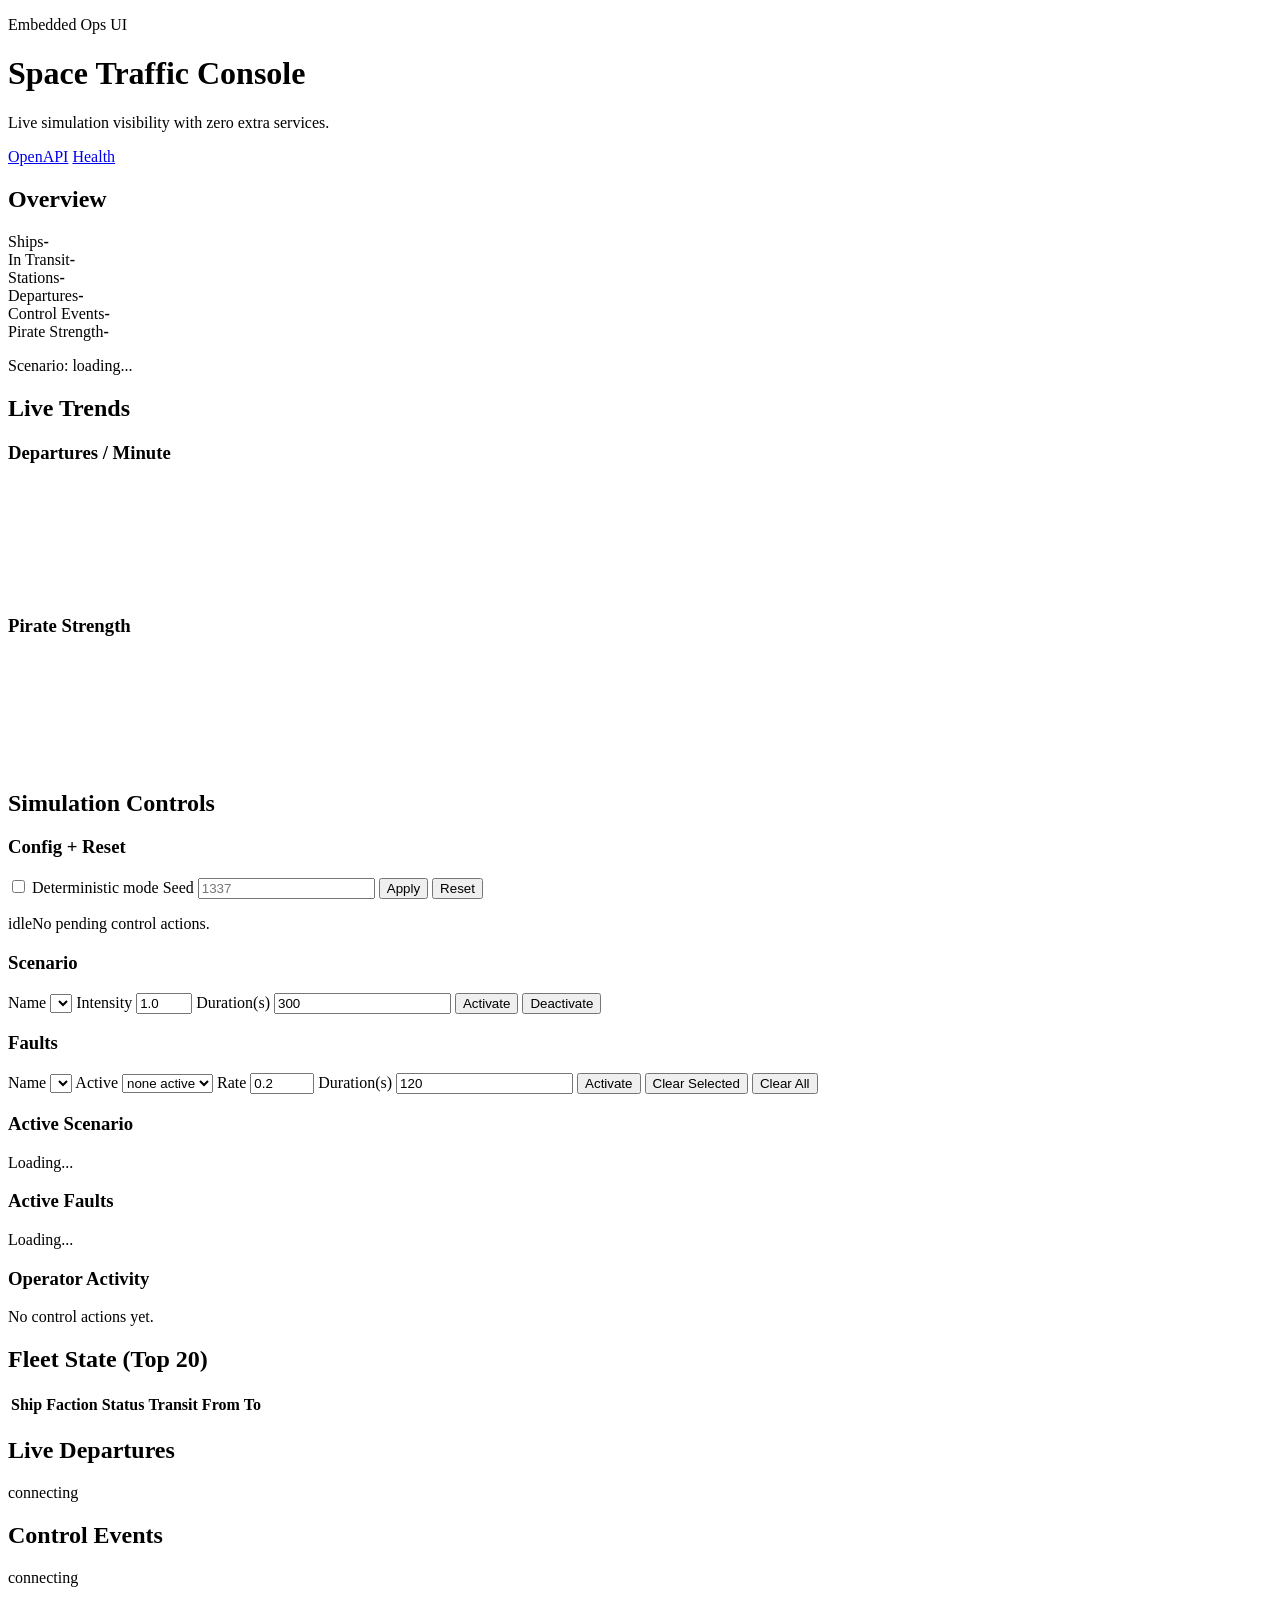
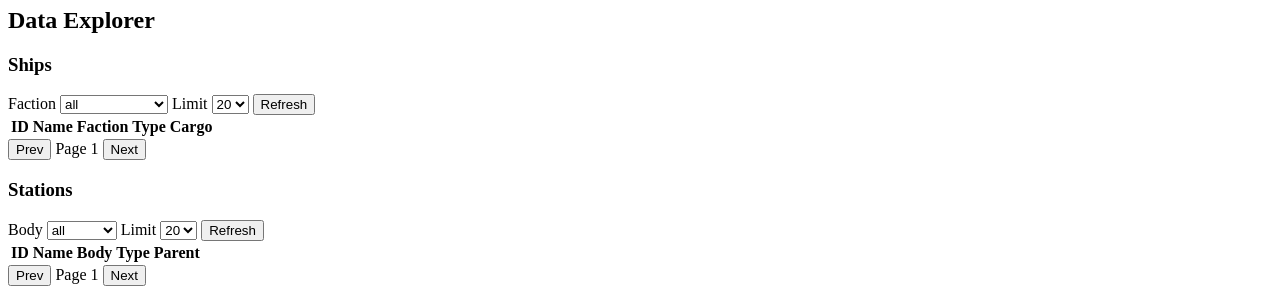
==== src/space_traffic_api/templates/dashboard.html @ 0a0d0fe5 "fault deactivation, connection status, styling on the dashboard." ====
<!doctype html>
<html lang="en">
  <head>
    <meta charset="utf-8">
    <meta name="viewport" content="width=device-width, initial-scale=1">
    <title>Space Traffic Console</title>
    <link rel="preconnect" href="https://fonts.googleapis.com">
    <link rel="preconnect" href="https://fonts.gstatic.com" crossorigin>
    <link href="https://fonts.googleapis.com/css2?family=Chakra+Petch:wght@400;600;700&family=IBM+Plex+Mono:wght@400;600&display=swap" rel="stylesheet">
    <link rel="stylesheet" href="/static/dashboard.css">
  </head>
  <body>
    <div class="bg-orbit bg-orbit-a"></div>
    <div class="bg-orbit bg-orbit-b"></div>
    <div class="toast-tray" id="toast-tray" aria-live="polite" aria-atomic="true"></div>

    <header class="hero">
      <div>
        <p class="eyebrow">Embedded Ops UI</p>
        <h1>Space Traffic Console</h1>
        <p class="subtitle">Live simulation visibility with zero extra services.</p>
      </div>
      <div class="hero-actions">
        <a class="btn" href="/openapi.yaml">OpenAPI</a>
        <a class="btn" href="/healthz">Health</a>
      </div>
    </header>

    <main class="grid">
      <section class="card stats" id="kpis">
        <h2>Overview</h2>
        <div class="kpi-grid">
          <article><span>Ships</span><strong id="kpi-ships">-</strong></article>
          <article><span>In Transit</span><strong id="kpi-in-transit">-</strong></article>
          <article><span>Stations</span><strong id="kpi-stations">-</strong></article>
          <article><span>Departures</span><strong id="kpi-departures">-</strong></article>
          <article><span>Control Events</span><strong id="kpi-control-events">-</strong></article>
          <article><span>Pirate Strength</span><strong id="kpi-pirates">-</strong></article>
        </div>
        <p class="meta" id="scenario-meta">Scenario: loading...</p>
      </section>

      <section class="card chart-strip">
        <h2>Live Trends</h2>
        <div class="chart-grid">
          <article>
            <h3>Departures / Minute</h3>
            <canvas id="departures-chart" width="560" height="110"></canvas>
          </article>
          <article>
            <h3>Pirate Strength</h3>
            <canvas id="pirate-chart" width="560" height="110"></canvas>
          </article>
        </div>
      </section>

      <section class="card controls-card">
        <h2>Simulation Controls</h2>

        <div class="control-grid">
          <div class="control-block">
            <h3>Config + Reset</h3>
            <div class="inline-row">
              <label class="check-label"><input type="checkbox" id="cfg-deterministic"> Deterministic mode</label>
              <label>Seed <input id="cfg-seed" type="number" placeholder="1337"></label>
              <button class="btn" id="cfg-save">Apply</button>
              <button class="btn danger" id="ctl-reset">Reset</button>
            </div>
            <p class="meta control-status-row"><span class="status-indicator idle" id="control-status">idle</span><span id="control-status-detail">No pending control actions.</span></p>
          </div>

          <div class="control-block">
            <h3>Scenario</h3>
            <div class="inline-row">
              <label>Name
                <select id="scenario-name"></select>
              </label>
              <label>Intensity <input id="scenario-intensity" type="number" min="0" max="5" step="0.1" value="1.0"></label>
              <label>Duration(s) <input id="scenario-duration" type="number" min="1" value="300"></label>
              <button class="btn" id="scenario-activate">Activate</button>
              <button class="btn" id="scenario-deactivate">Deactivate</button>
            </div>
          </div>

          <div class="control-block">
            <h3>Faults</h3>
            <div class="inline-row">
              <label>Name
                <select id="fault-name"></select>
              </label>
              <label>Active
                <select id="fault-active-name">
                  <option value="">none active</option>
                </select>
              </label>
              <label>Rate <input id="fault-rate" type="number" min="0" max="1" step="0.01" value="0.2"></label>
              <label>Duration(s) <input id="fault-duration" type="number" min="0" value="120"></label>
              <button class="btn" id="fault-activate">Activate</button>
              <button class="btn" id="fault-deactivate">Clear Selected</button>
              <button class="btn" id="fault-clear">Clear All</button>
            </div>
          </div>
        </div>

        <div class="control-summary-grid">
          <article class="summary-block">
            <h3>Active Scenario</h3>
            <div id="active-scenario-summary" class="summary-content">Loading...</div>
          </article>
          <article class="summary-block">
            <h3>Active Faults</h3>
            <div id="active-faults-summary" class="summary-content">Loading...</div>
          </article>
          <article class="summary-block">
            <h3>Operator Activity</h3>
            <div class="summary-content summary-history">
              <p class="summary-empty" id="operator-last-action">No control actions yet.</p>
              <ul id="operator-action-history" class="action-history"></ul>
            </div>
          </article>
        </div>
      </section>

      <section class="card table-card">
        <h2>Fleet State (Top 20)</h2>
        <table>
          <thead>
            <tr>
              <th>Ship</th>
              <th>Faction</th>
              <th>Status</th>
              <th>Transit</th>
              <th>From</th>
              <th>To</th>
            </tr>
          </thead>
          <tbody id="ship-state-body"></tbody>
        </table>
      </section>

      <section class="card stream-card">
        <div class="stream-header">
          <h2>Live Departures</h2>
          <span class="status-indicator idle" id="departures-stream-status">connecting</span>
        </div>
        <pre id="departures-log" class="log"></pre>
      </section>

      <section class="card stream-card">
        <div class="stream-header">
          <h2>Control Events</h2>
          <span class="status-indicator idle" id="control-stream-status">connecting</span>
        </div>
        <pre id="control-log" class="log"></pre>
      </section>

      <section class="card explorer-card">
        <h2>Data Explorer</h2>
        <div class="explorer-grid">
          <div>
            <div class="table-headline">
              <h3>Ships</h3>
              <div class="inline-row compact">
                <label>Faction
                  <select id="ships-faction">
                    <option value="">all</option>
                    <option value="merchant">merchant</option>
                    <option value="government">government</option>
                    <option value="military">military</option>
                    <option value="bounty_hunter">bounty_hunter</option>
                  </select>
                </label>
                <label>Limit
                  <select id="ships-limit">
                    <option>10</option>
                    <option selected>20</option>
                    <option>50</option>
                  </select>
                </label>
                <button class="btn" id="ships-refresh">Refresh</button>
              </div>
            </div>
            <table class="mini-table">
              <thead>
                <tr>
                  <th>ID</th>
                  <th>Name</th>
                  <th>Faction</th>
                  <th>Type</th>
                  <th>Cargo</th>
                </tr>
              </thead>
              <tbody id="ships-body"></tbody>
            </table>
            <div class="pager" id="ships-pager">
              <button class="btn" id="ships-prev">Prev</button>
              <span id="ships-page-meta">Page 1</span>
              <button class="btn" id="ships-next">Next</button>
            </div>
          </div>

          <div>
            <div class="table-headline">
              <h3>Stations</h3>
              <div class="inline-row compact">
                <label>Body
                  <select id="stations-body-type">
                    <option value="">all</option>
                    <option value="planet">planet</option>
                    <option value="moon">moon</option>
                    <option value="asteroid">asteroid</option>
                  </select>
                </label>
                <label>Limit
                  <select id="stations-limit">
                    <option>10</option>
                    <option selected>20</option>
                    <option>50</option>
                  </select>
                </label>
                <button class="btn" id="stations-refresh">Refresh</button>
              </div>
            </div>
            <table class="mini-table">
              <thead>
                <tr>
                  <th>ID</th>
                  <th>Name</th>
                  <th>Body</th>
                  <th>Type</th>
                  <th>Parent</th>
                </tr>
              </thead>
              <tbody id="stations-body"></tbody>
            </table>
            <div class="pager" id="stations-pager">
              <button class="btn" id="stations-prev">Prev</button>
              <span id="stations-page-meta">Page 1</span>
              <button class="btn" id="stations-next">Next</button>
            </div>
          </div>
        </div>
      </section>
    </main>

    <script src="/static/dashboard.js"></script>
  </body>
</html>
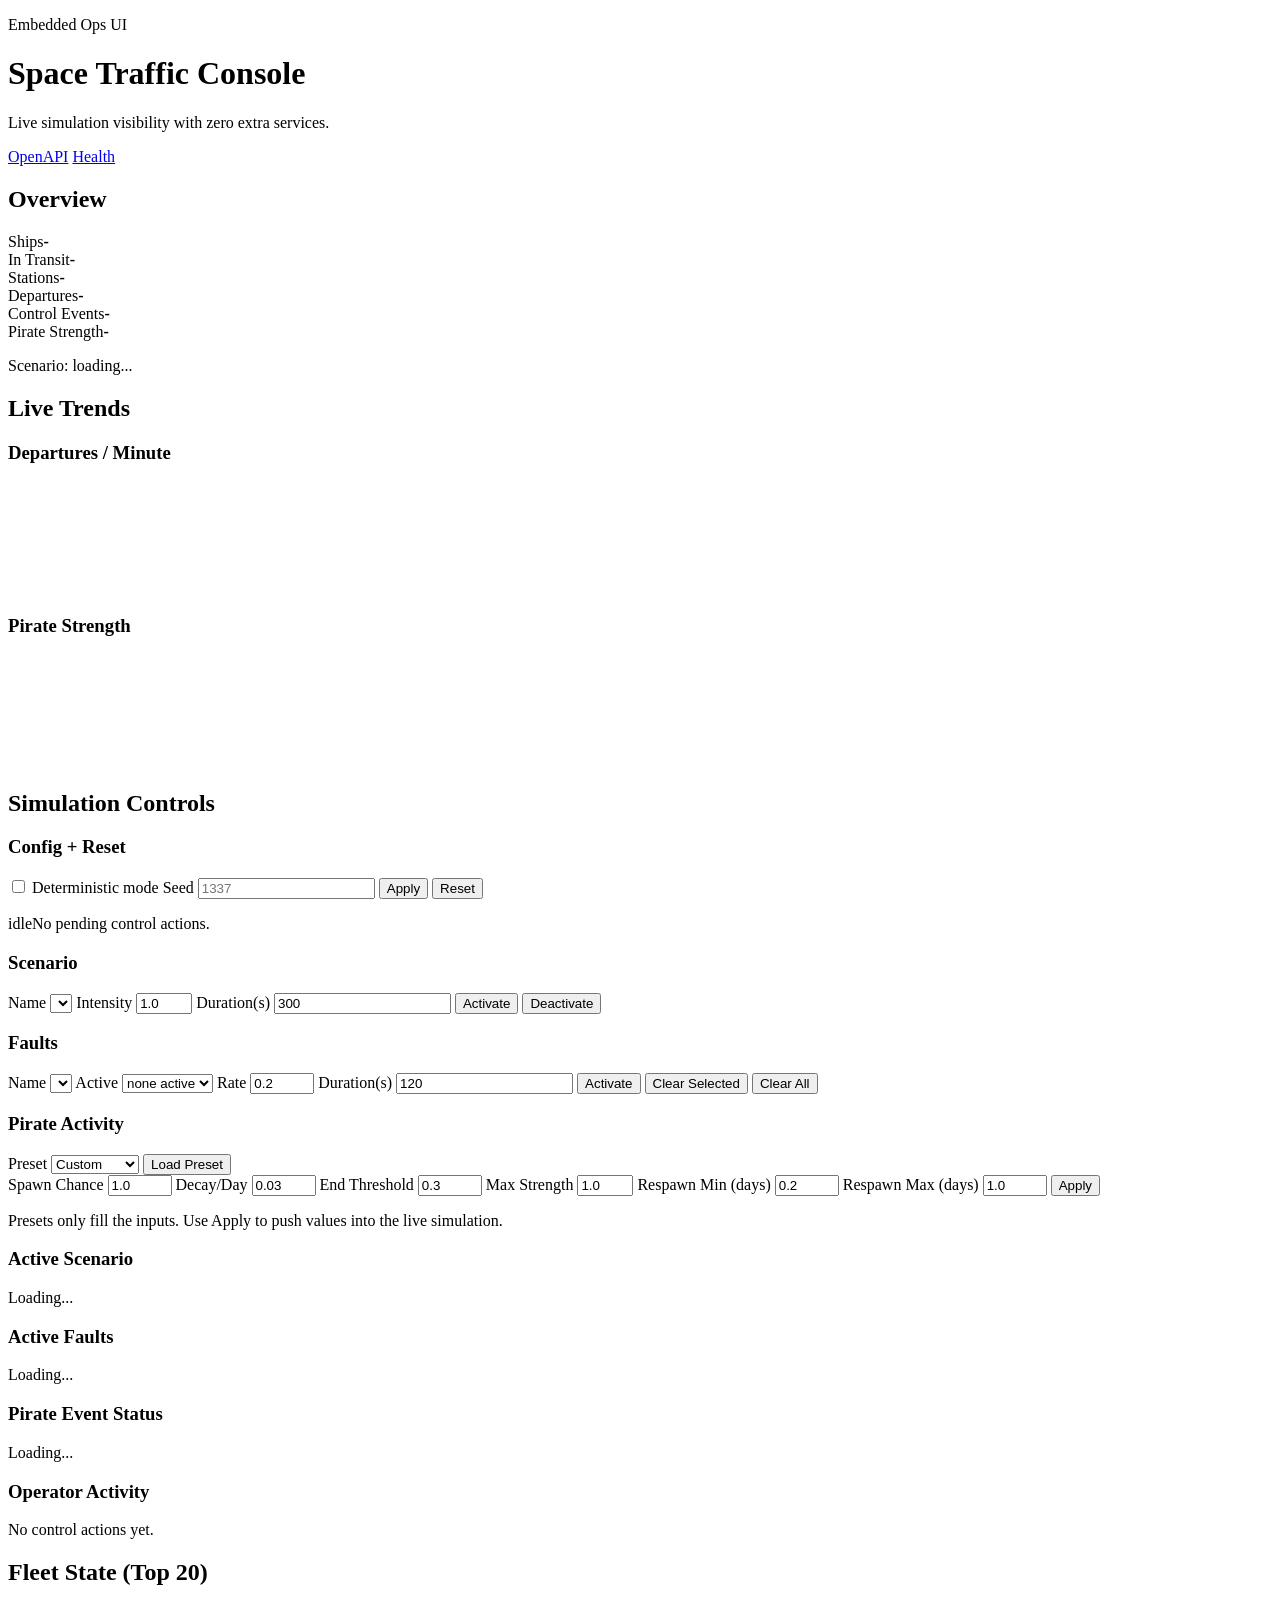
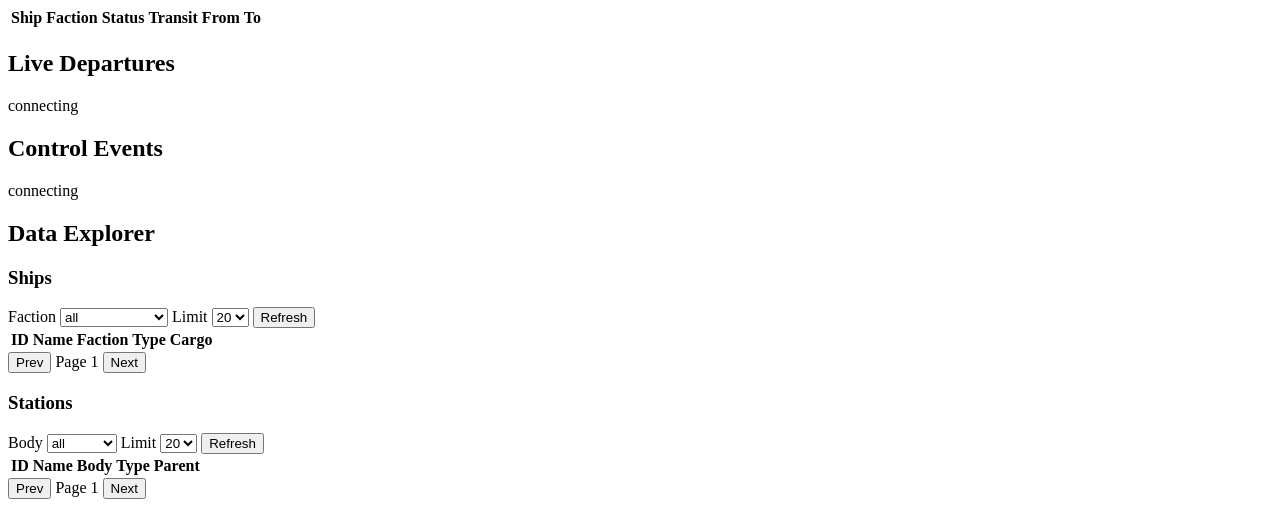
==== commit 86f3e711: "corrected pirate behavioir and updated readme" ====
--- a/src/space_traffic_api/templates/dashboard.html
+++ b/src/space_traffic_api/templates/dashboard.html
@@ -100,6 +100,32 @@
               <button class="btn" id="fault-clear">Clear All</button>
             </div>
           </div>
+
+          <div class="control-block">
+            <h3>Pirate Activity</h3>
+            <div class="inline-row compact">
+              <label>Preset
+                <select id="pirate-preset">
+                  <option value="custom">Custom</option>
+                  <option value="calm">Calm</option>
+                  <option value="balanced">Balanced</option>
+                  <option value="aggressive">Aggressive</option>
+                  <option value="chaos">Chaos</option>
+                </select>
+              </label>
+              <button class="btn" id="pirate-preset-apply">Load Preset</button>
+            </div>
+            <div class="inline-row">
+              <label>Spawn Chance <input id="pirate-spawn-prob" type="number" min="0" max="1" step="0.05" value="1.0"></label>
+              <label>Decay/Day <input id="pirate-decay" type="number" min="0" max="1" step="0.01" value="0.03"></label>
+              <label>End Threshold <input id="pirate-end-threshold" type="number" min="0.01" max="1" step="0.01" value="0.3"></label>
+              <label>Max Strength <input id="pirate-strength-start" type="number" min="0.1" max="5" step="0.1" value="1.0"></label>
+              <label>Respawn Min (days) <input id="pirate-respawn-min" type="number" min="0.1" max="10" step="0.1" value="0.2"></label>
+              <label>Respawn Max (days) <input id="pirate-respawn-max" type="number" min="0.1" max="30" step="0.5" value="1.0"></label>
+              <button class="btn" id="pirate-apply">Apply</button>
+            </div>
+            <p class="meta">Presets only fill the inputs. Use Apply to push values into the live simulation.</p>
+          </div>
         </div>
 
         <div class="control-summary-grid">
@@ -110,6 +136,10 @@
           <article class="summary-block">
             <h3>Active Faults</h3>
             <div id="active-faults-summary" class="summary-content">Loading...</div>
+          </article>
+          <article class="summary-block">
+            <h3>Pirate Event Status</h3>
+            <div id="pirate-event-summary" class="summary-content">Loading...</div>
           </article>
           <article class="summary-block">
             <h3>Operator Activity</h3>
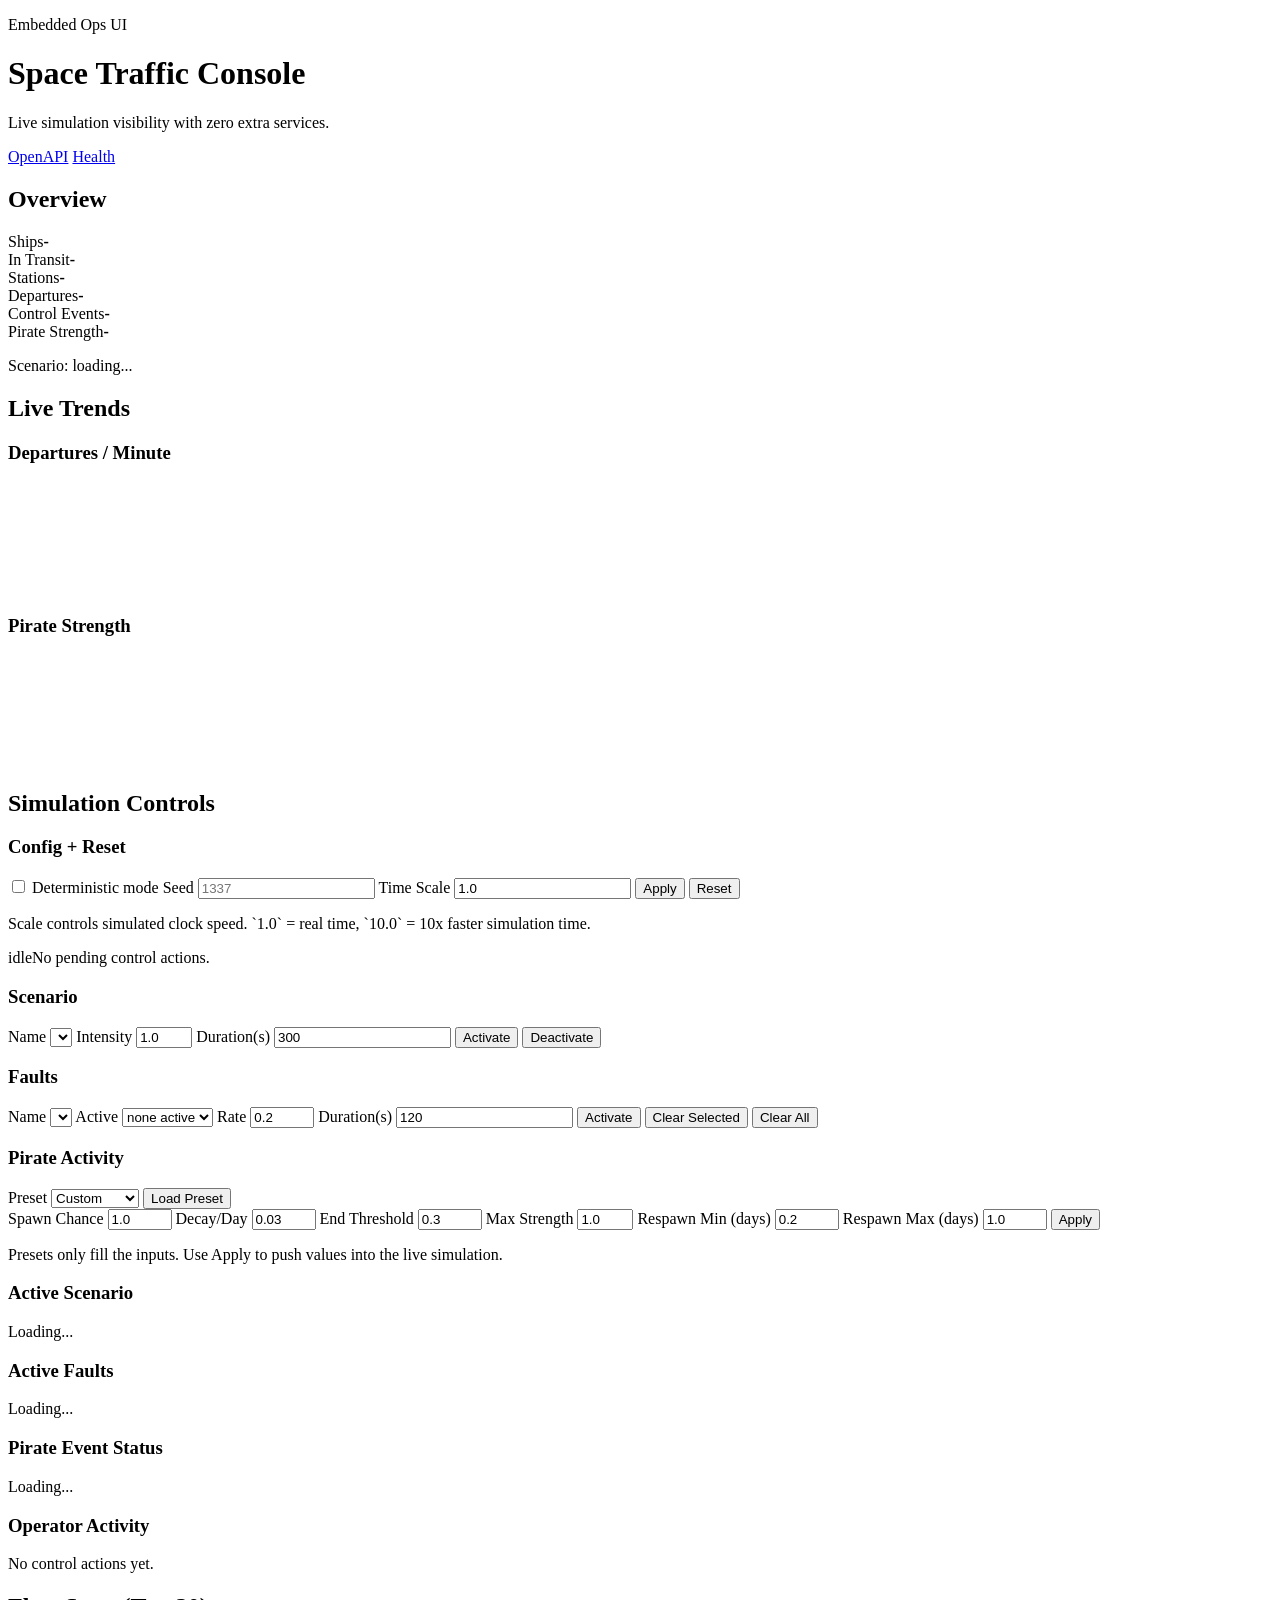
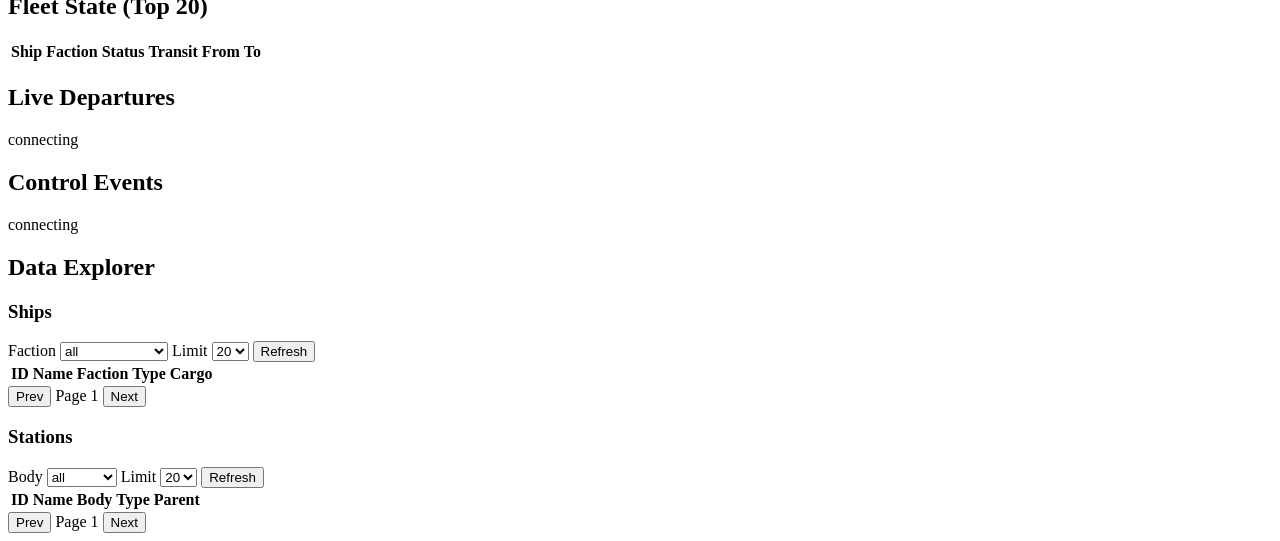
==== commit 2e5e8f51: "added time scaling controls to dashboard and simulation runtime, updated catalog config to allow mor" ====
--- a/src/space_traffic_api/templates/dashboard.html
+++ b/src/space_traffic_api/templates/dashboard.html
@@ -63,9 +63,11 @@
             <div class="inline-row">
               <label class="check-label"><input type="checkbox" id="cfg-deterministic"> Deterministic mode</label>
               <label>Seed <input id="cfg-seed" type="number" placeholder="1337"></label>
+              <label>Time Scale <input id="cfg-time-scale" type="number" min="0.1" step="0.1" value="1.0"></label>
               <button class="btn" id="cfg-save">Apply</button>
               <button class="btn danger" id="ctl-reset">Reset</button>
             </div>
+            <p class="meta">Scale controls simulated clock speed. `1.0` = real time, `10.0` = 10x faster simulation time.</p>
             <p class="meta control-status-row"><span class="status-indicator idle" id="control-status">idle</span><span id="control-status-detail">No pending control actions.</span></p>
           </div>
 
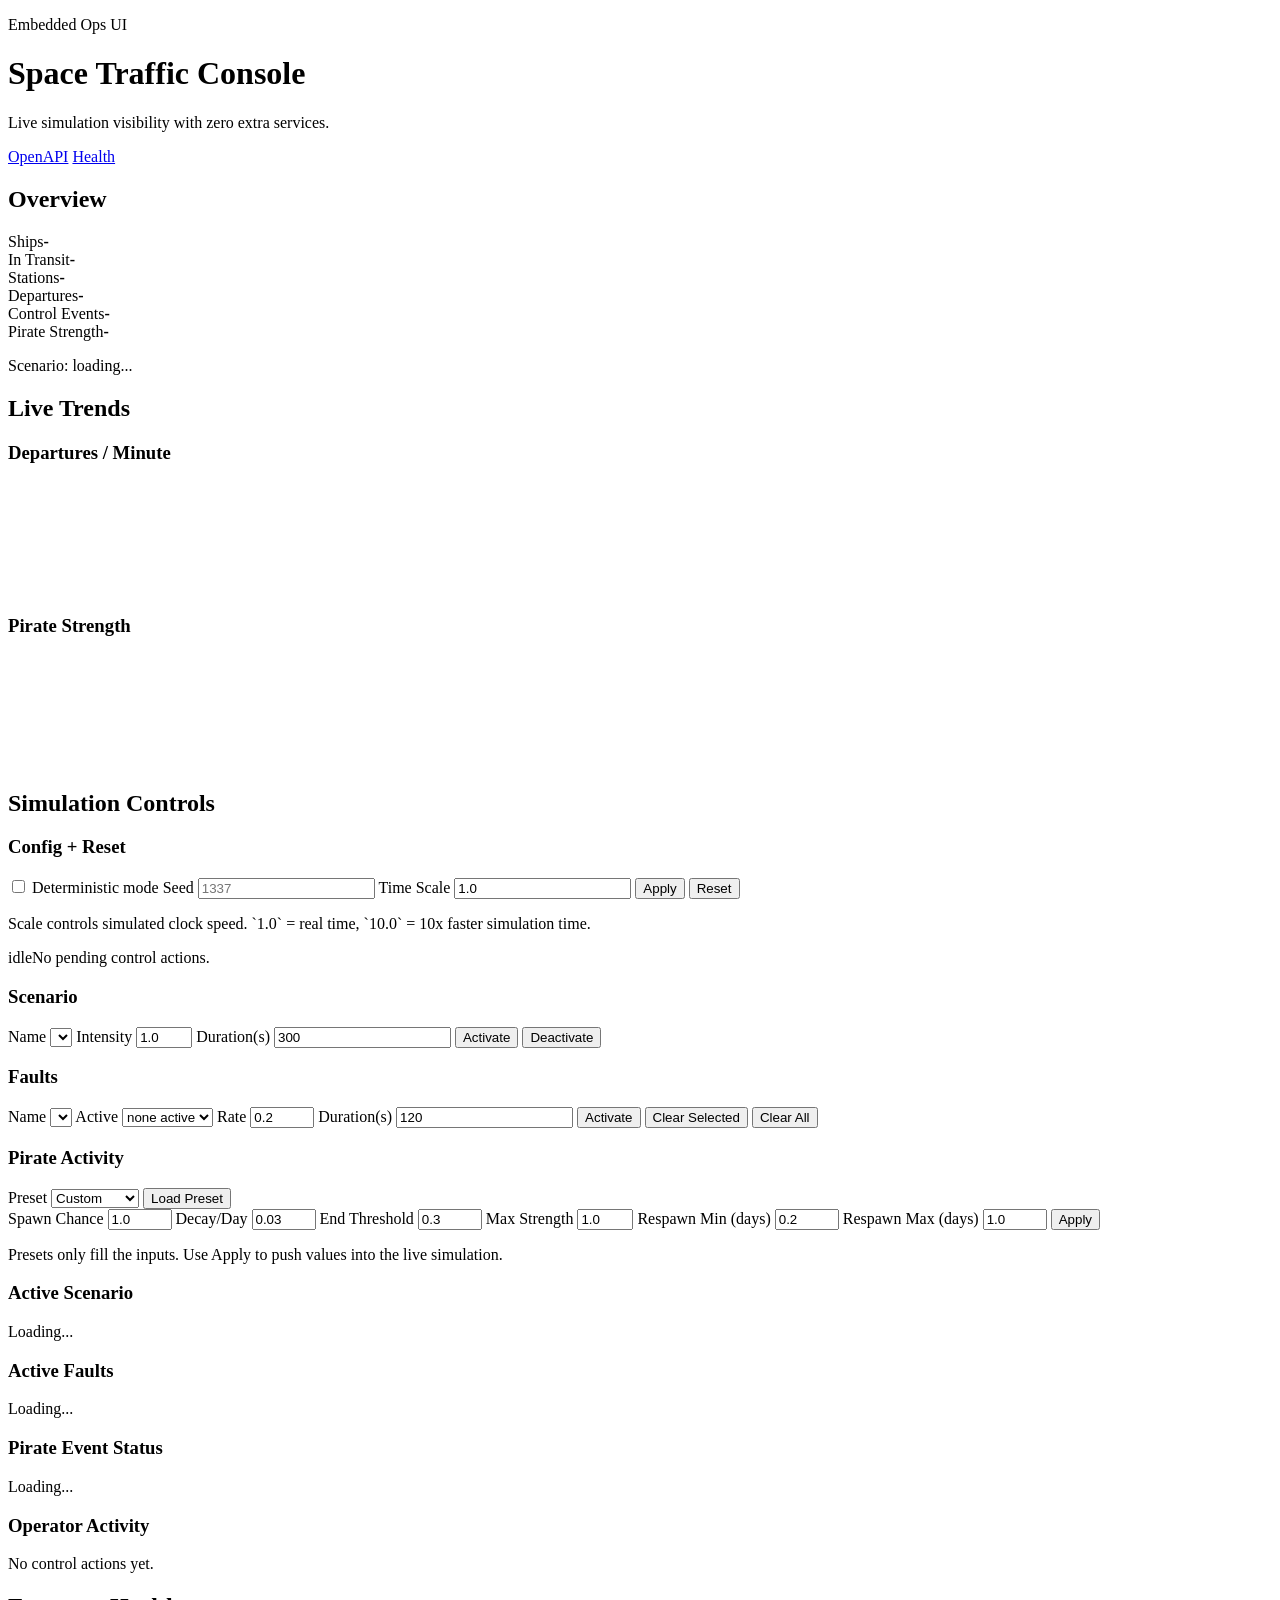
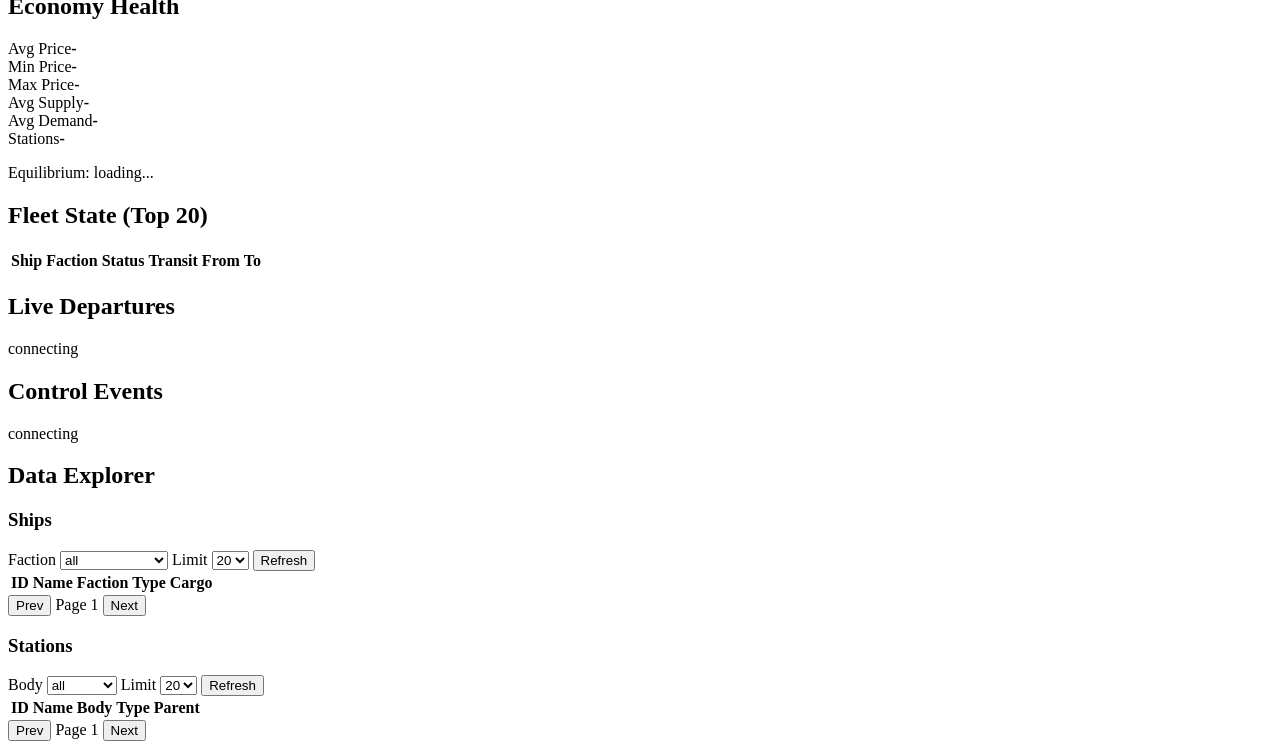
==== commit 075062e5: "economy health in ui with 6 kpi tiles" ====
--- a/src/space_traffic_api/templates/dashboard.html
+++ b/src/space_traffic_api/templates/dashboard.html
@@ -151,6 +151,19 @@
             </div>
           </article>
         </div>
+      </section>
+
+      <section class="card stats" id="economy-health">
+        <h2>Economy Health</h2>
+        <div class="kpi-grid">
+          <article><span>Avg Price</span><strong id="eco-price-avg">-</strong></article>
+          <article><span>Min Price</span><strong id="eco-price-min">-</strong></article>
+          <article><span>Max Price</span><strong id="eco-price-max">-</strong></article>
+          <article><span>Avg Supply</span><strong id="eco-supply-avg">-</strong></article>
+          <article><span>Avg Demand</span><strong id="eco-demand-avg">-</strong></article>
+          <article><span>Stations</span><strong id="eco-station-count">-</strong></article>
+        </div>
+        <p class="meta" id="eco-equilibrium-meta">Equilibrium: loading...</p>
       </section>
 
       <section class="card table-card">
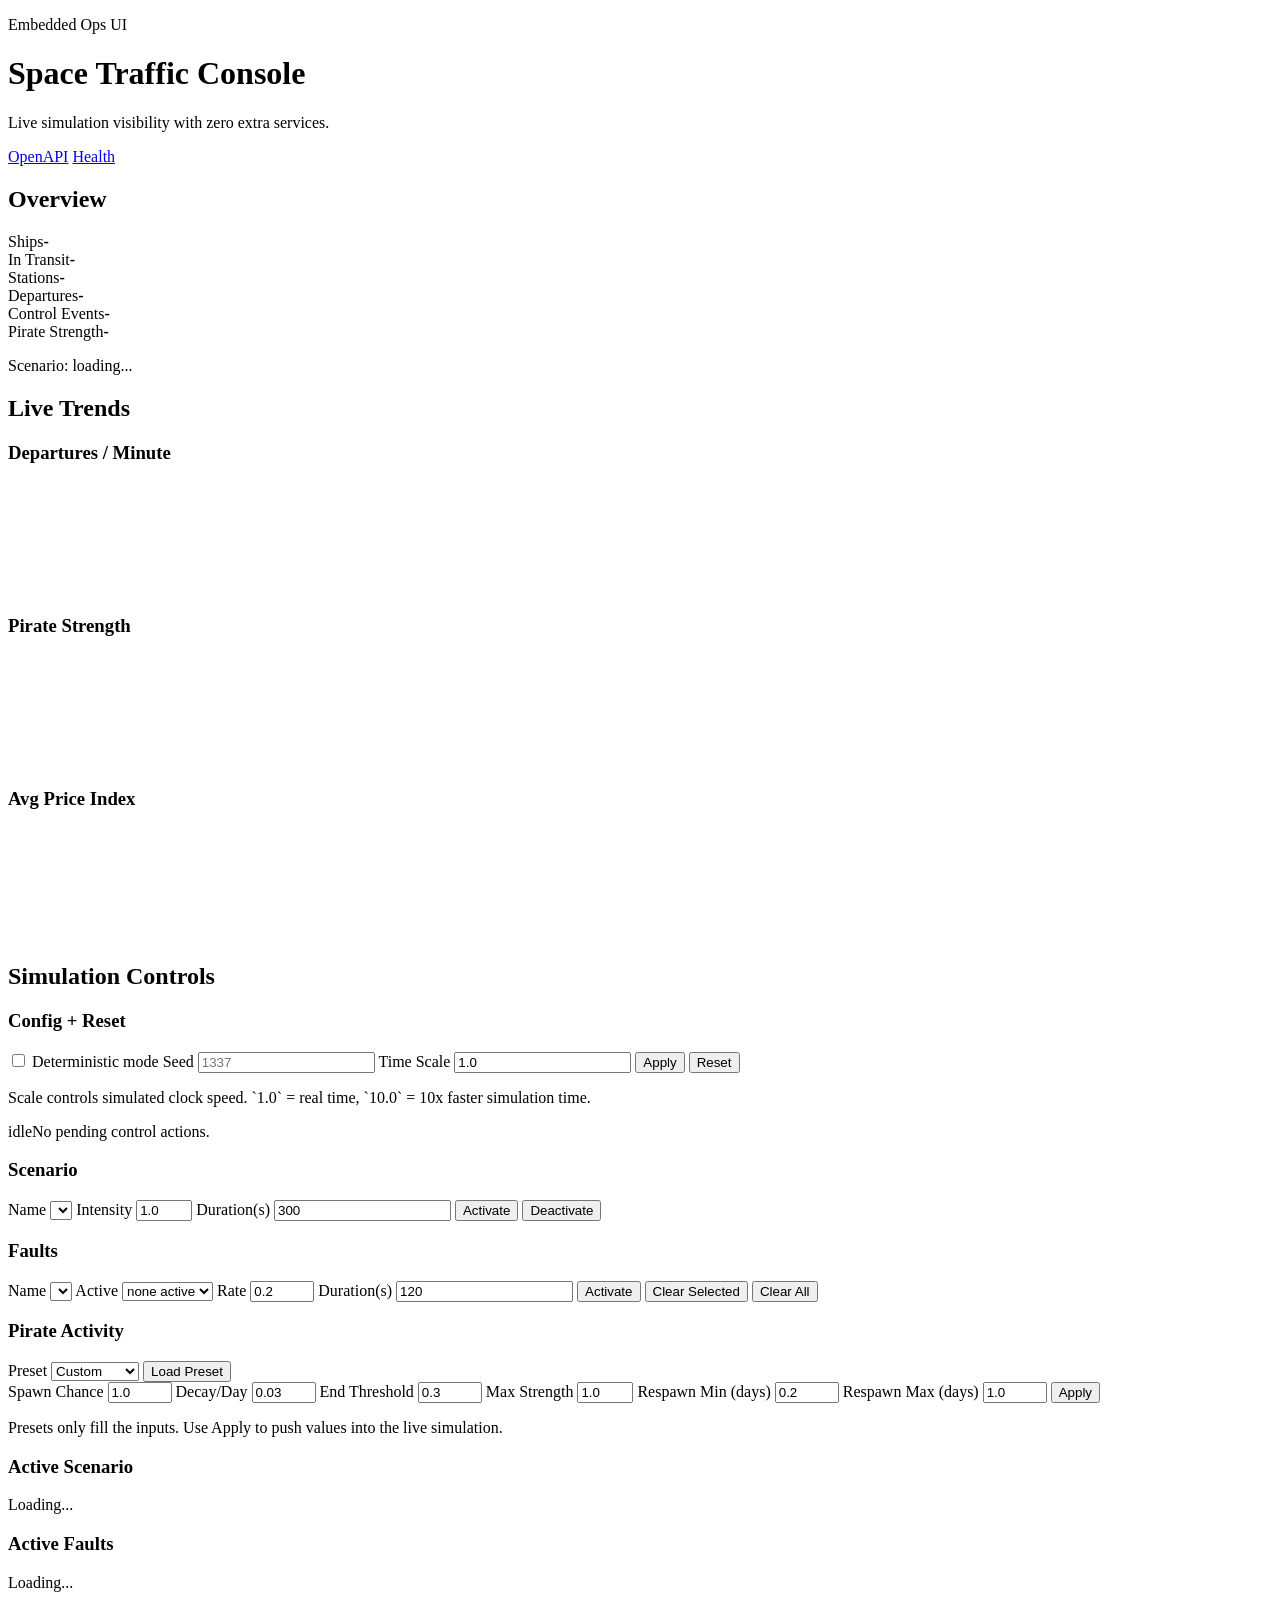
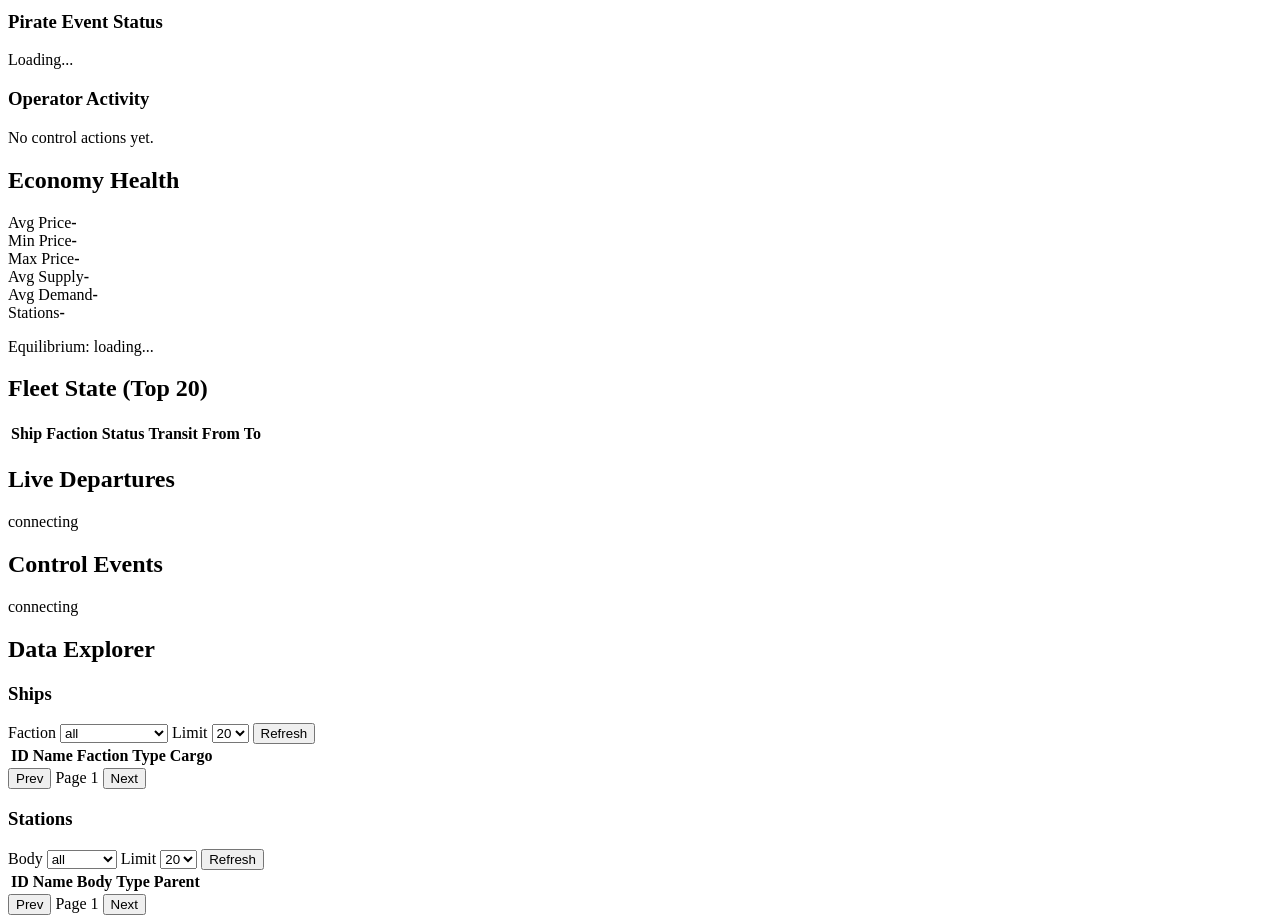
==== commit e42c738d: "added sparkline for economy price index on dashboard, and included economy summary in API response" ====
--- a/src/space_traffic_api/templates/dashboard.html
+++ b/src/space_traffic_api/templates/dashboard.html
@@ -50,6 +50,10 @@
           <article>
             <h3>Pirate Strength</h3>
             <canvas id="pirate-chart" width="560" height="110"></canvas>
+          </article>
+          <article>
+            <h3>Avg Price Index</h3>
+            <canvas id="economy-price-chart" width="560" height="110"></canvas>
           </article>
         </div>
       </section>
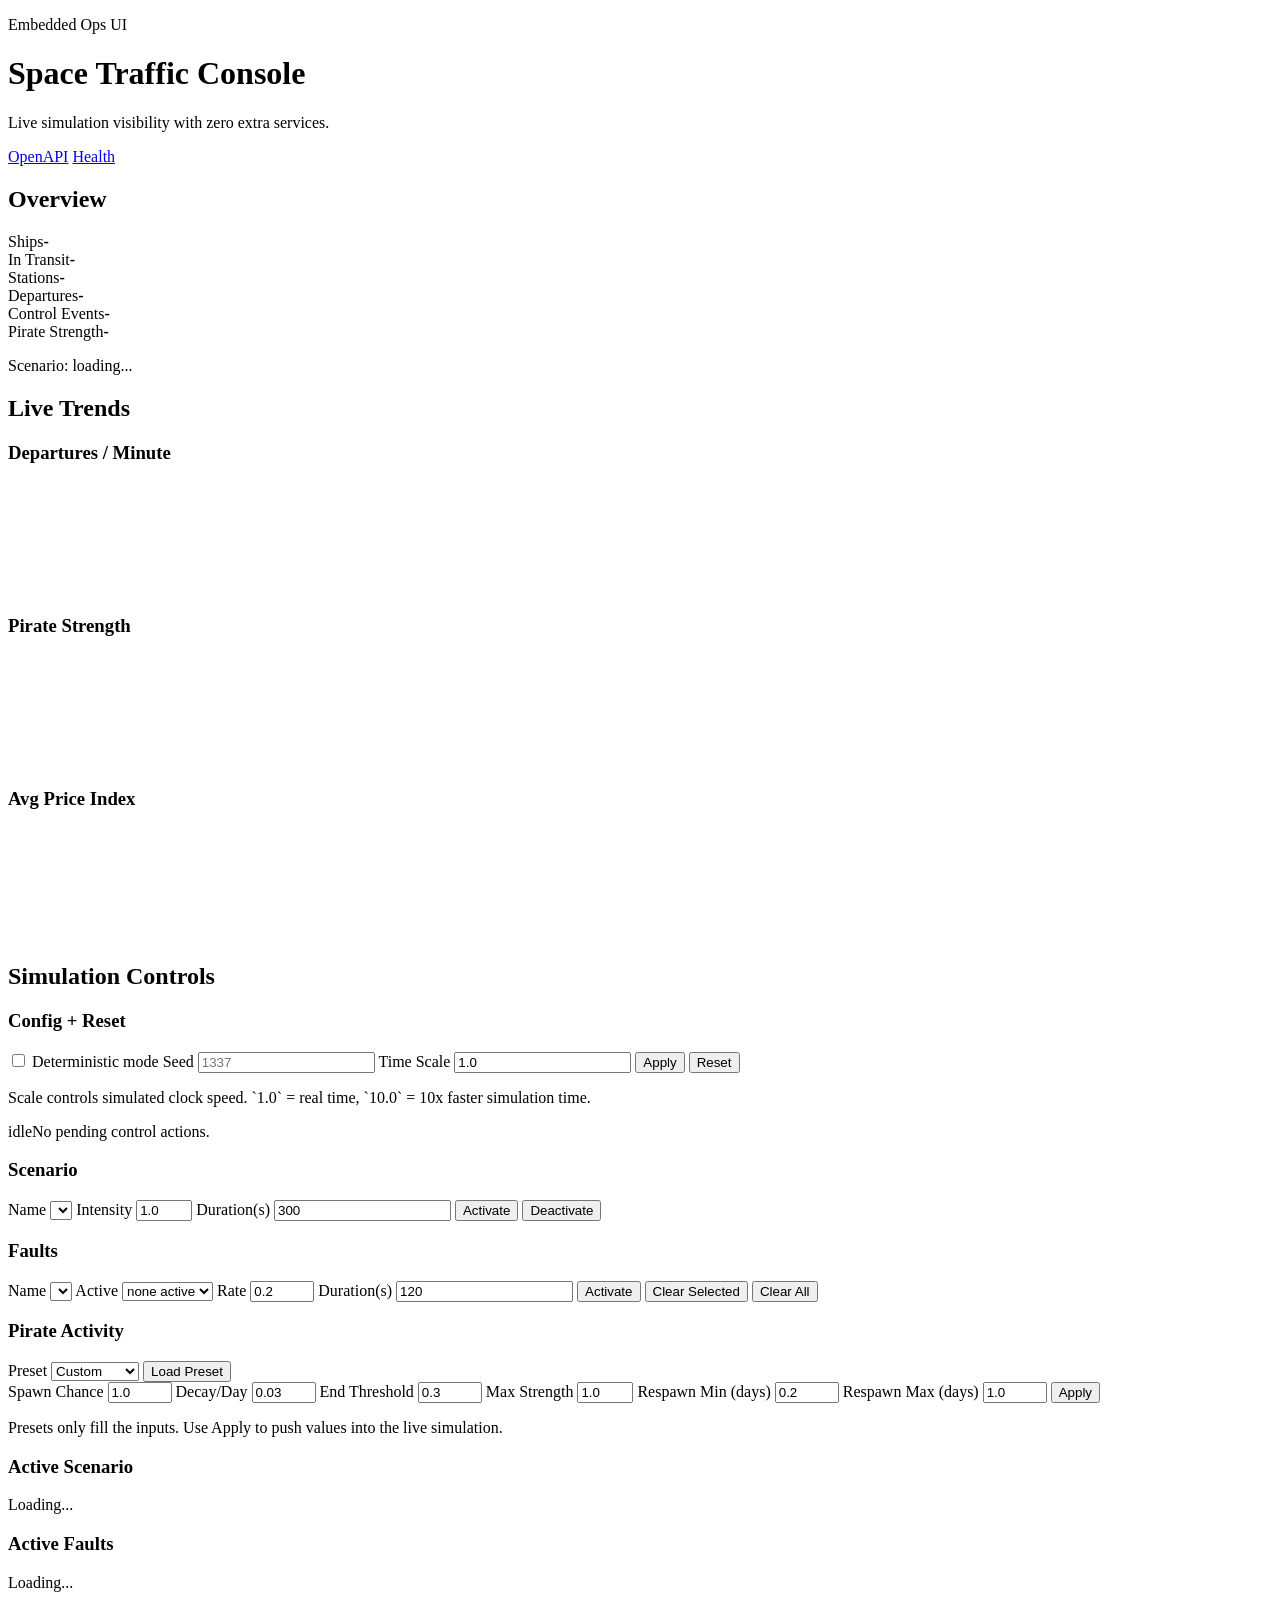
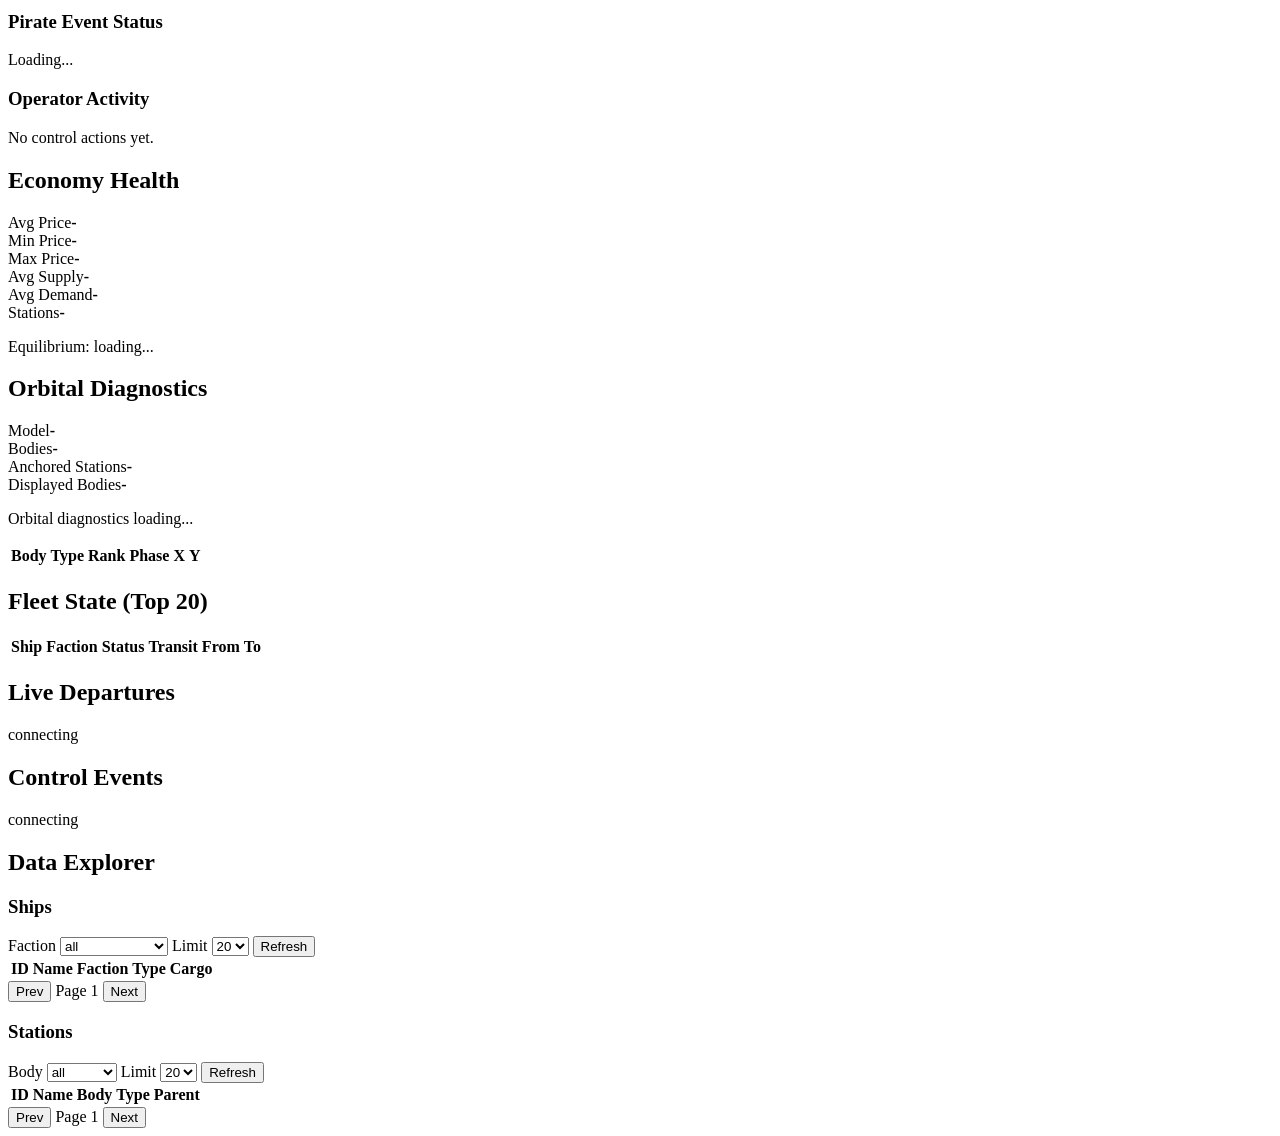
==== commit be7c2873: "orbital state in the ui" ====
--- a/src/space_traffic_api/templates/dashboard.html
+++ b/src/space_traffic_api/templates/dashboard.html
@@ -168,6 +168,30 @@
           <article><span>Stations</span><strong id="eco-station-count">-</strong></article>
         </div>
         <p class="meta" id="eco-equilibrium-meta">Equilibrium: loading...</p>
+      </section>
+
+      <section class="card table-card" id="orbital-health">
+        <h2>Orbital Diagnostics</h2>
+        <div class="kpi-grid">
+          <article><span>Model</span><strong id="orb-enabled">-</strong></article>
+          <article><span>Bodies</span><strong id="orb-body-count">-</strong></article>
+          <article><span>Anchored Stations</span><strong id="orb-anchor-count">-</strong></article>
+          <article><span>Displayed Bodies</span><strong id="orb-shown-count">-</strong></article>
+        </div>
+        <p class="meta" id="orb-meta">Orbital diagnostics loading...</p>
+        <table class="mini-table">
+          <thead>
+            <tr>
+              <th>Body</th>
+              <th>Type</th>
+              <th>Rank</th>
+              <th>Phase</th>
+              <th>X</th>
+              <th>Y</th>
+            </tr>
+          </thead>
+          <tbody id="orbital-body-body"></tbody>
+        </table>
       </section>
 
       <section class="card table-card">
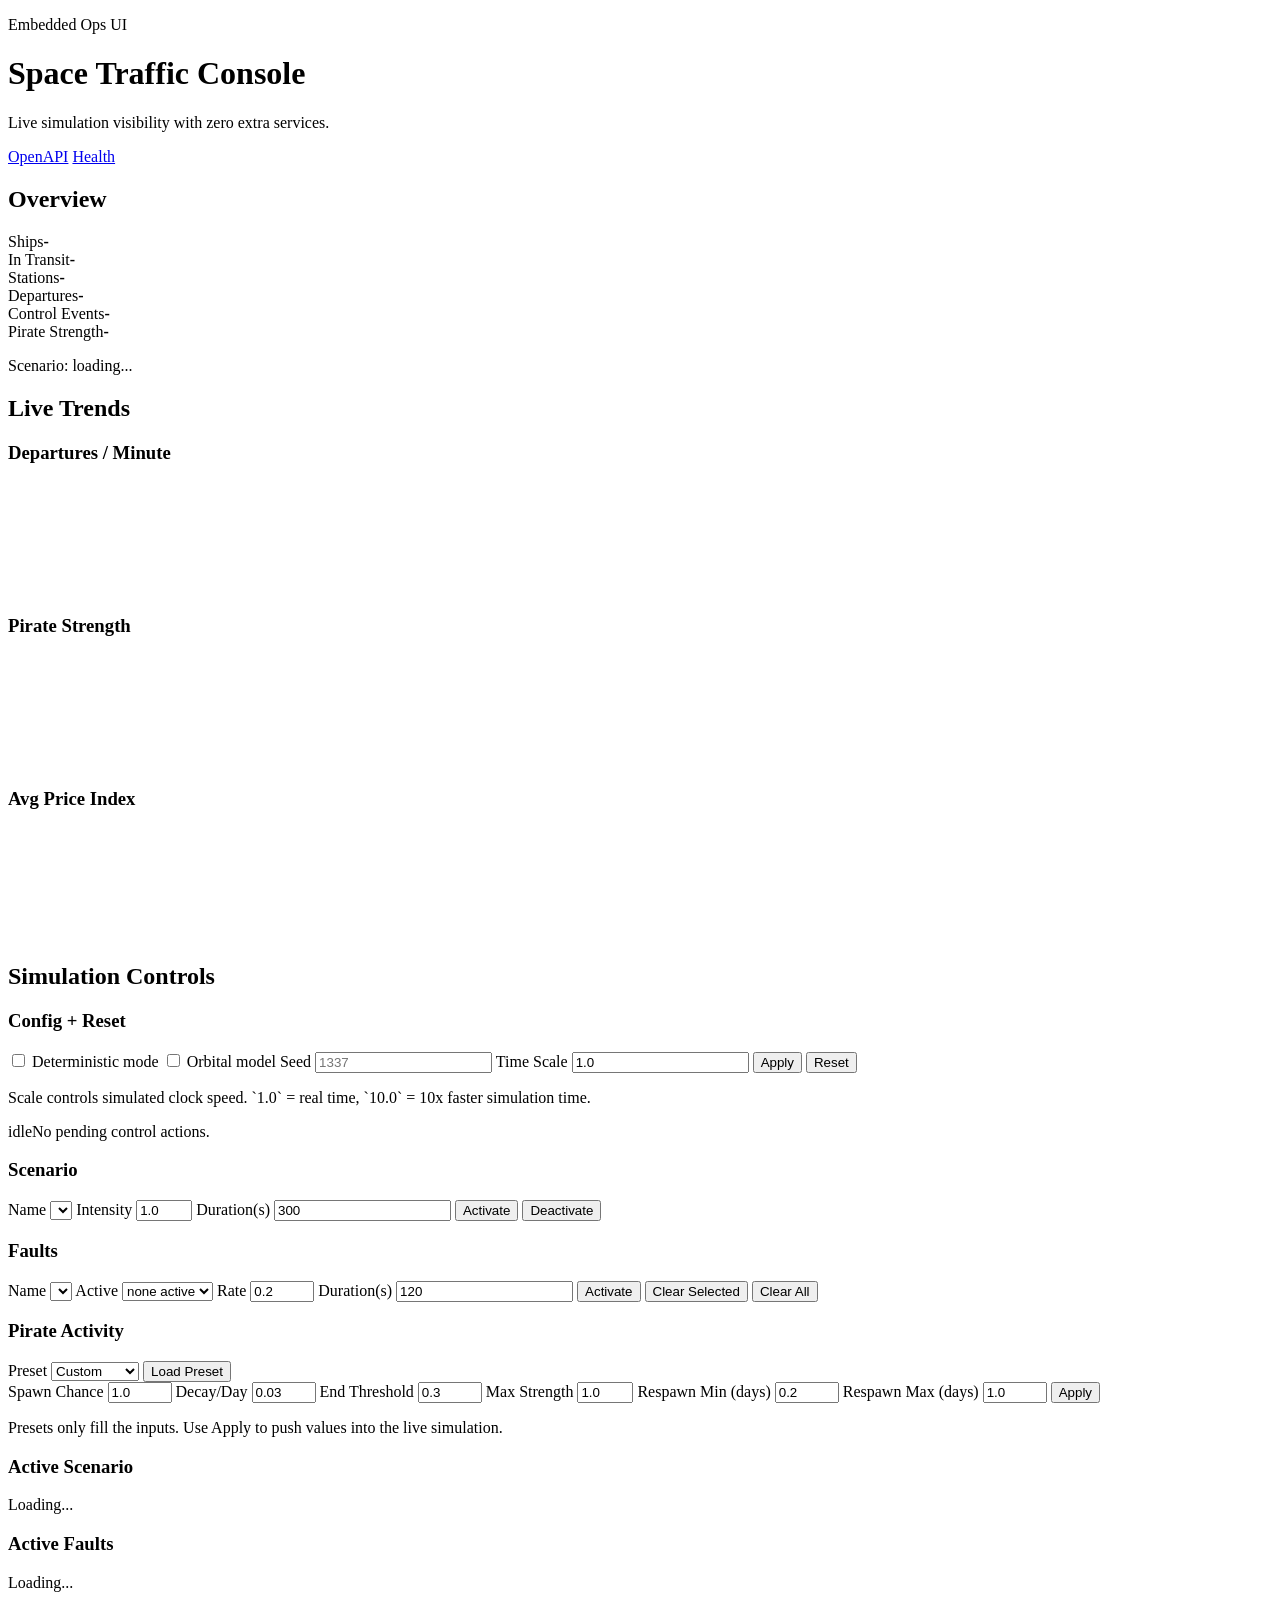
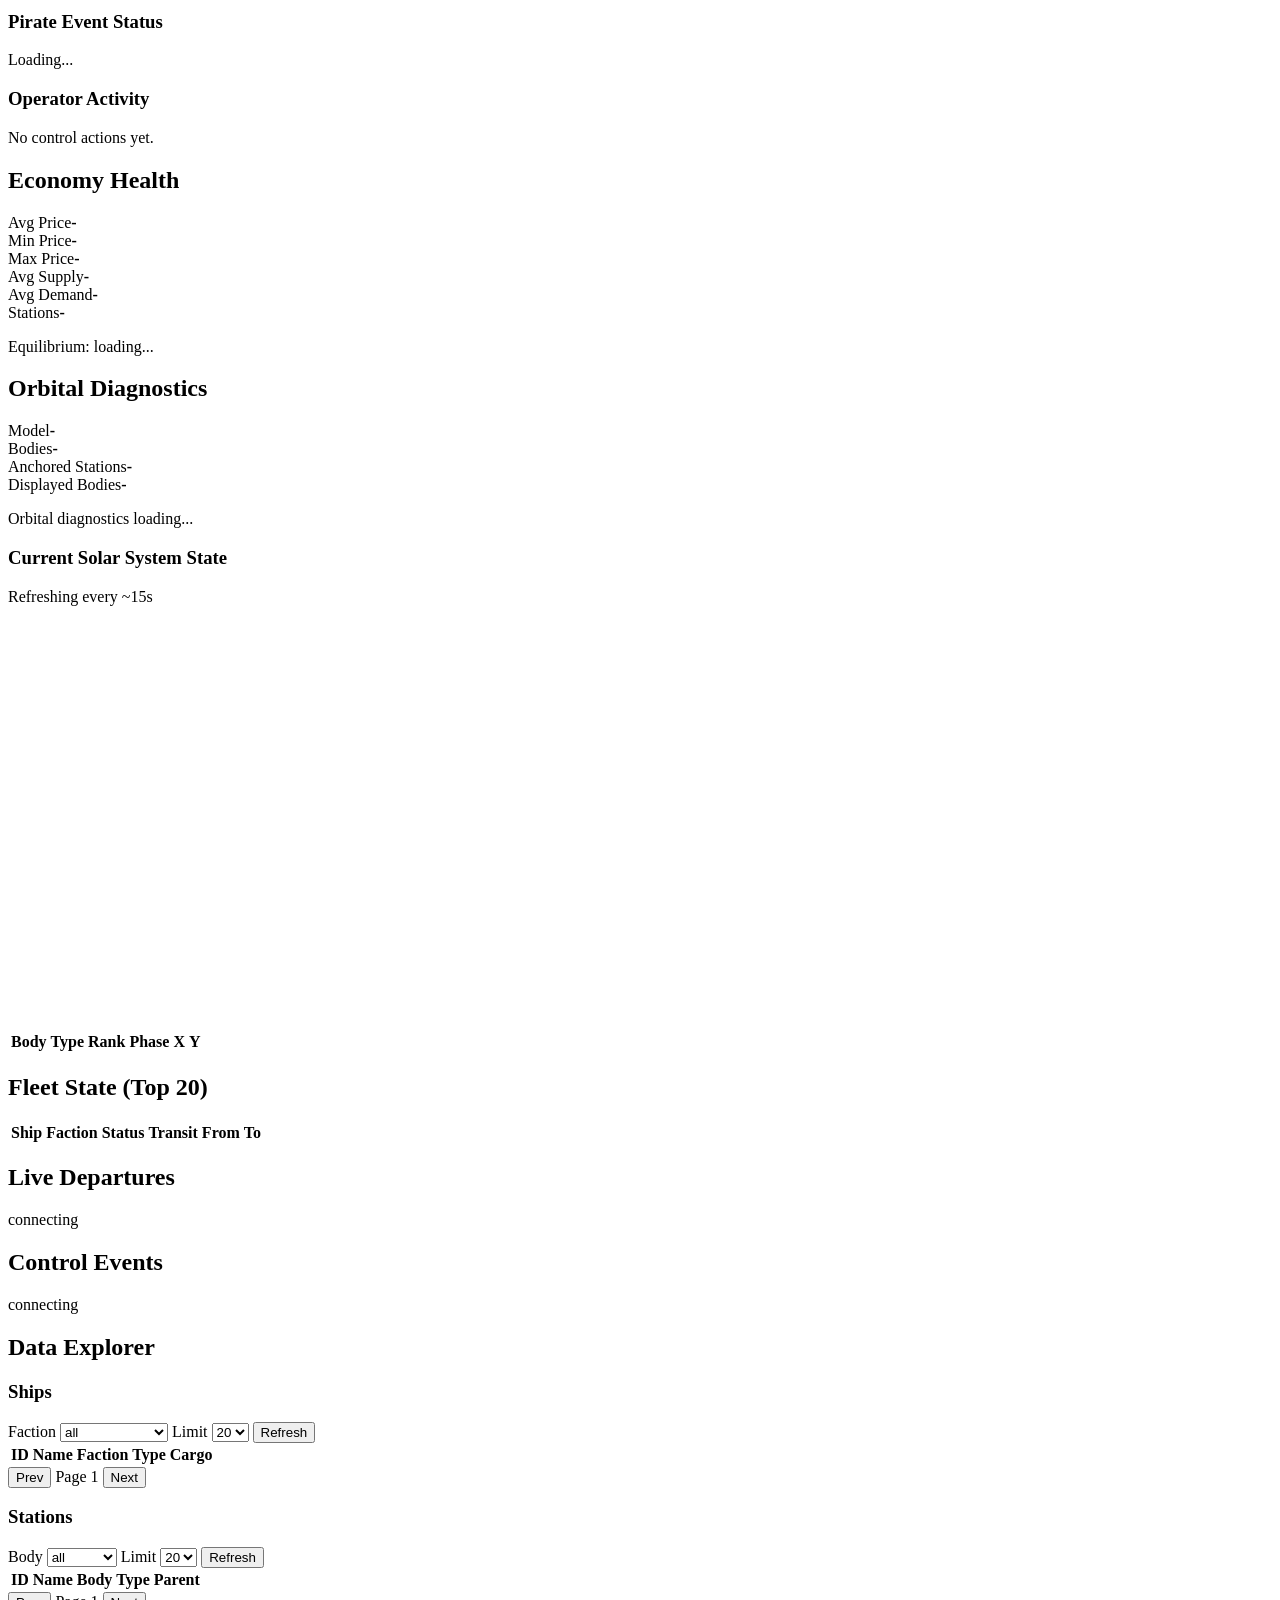
==== commit e3c240b1: "initial orbital plots in ui" ====
--- a/src/space_traffic_api/templates/dashboard.html
+++ b/src/space_traffic_api/templates/dashboard.html
@@ -66,6 +66,7 @@
             <h3>Config + Reset</h3>
             <div class="inline-row">
               <label class="check-label"><input type="checkbox" id="cfg-deterministic"> Deterministic mode</label>
+              <label class="check-label"><input type="checkbox" id="cfg-orbital-model"> Orbital model</label>
               <label>Seed <input id="cfg-seed" type="number" placeholder="1337"></label>
               <label>Time Scale <input id="cfg-time-scale" type="number" min="0.1" step="0.1" value="1.0"></label>
               <button class="btn" id="cfg-save">Apply</button>
@@ -179,6 +180,13 @@
           <article><span>Displayed Bodies</span><strong id="orb-shown-count">-</strong></article>
         </div>
         <p class="meta" id="orb-meta">Orbital diagnostics loading...</p>
+        <div class="orbital-plot-shell">
+          <div class="orbital-plot-head">
+            <h3>Current Solar System State</h3>
+            <span class="meta" id="orb-plot-meta">Refreshing every ~15s</span>
+          </div>
+          <canvas id="orbital-plot" class="orbital-plot-canvas" width="720" height="420"></canvas>
+        </div>
         <table class="mini-table">
           <thead>
             <tr>
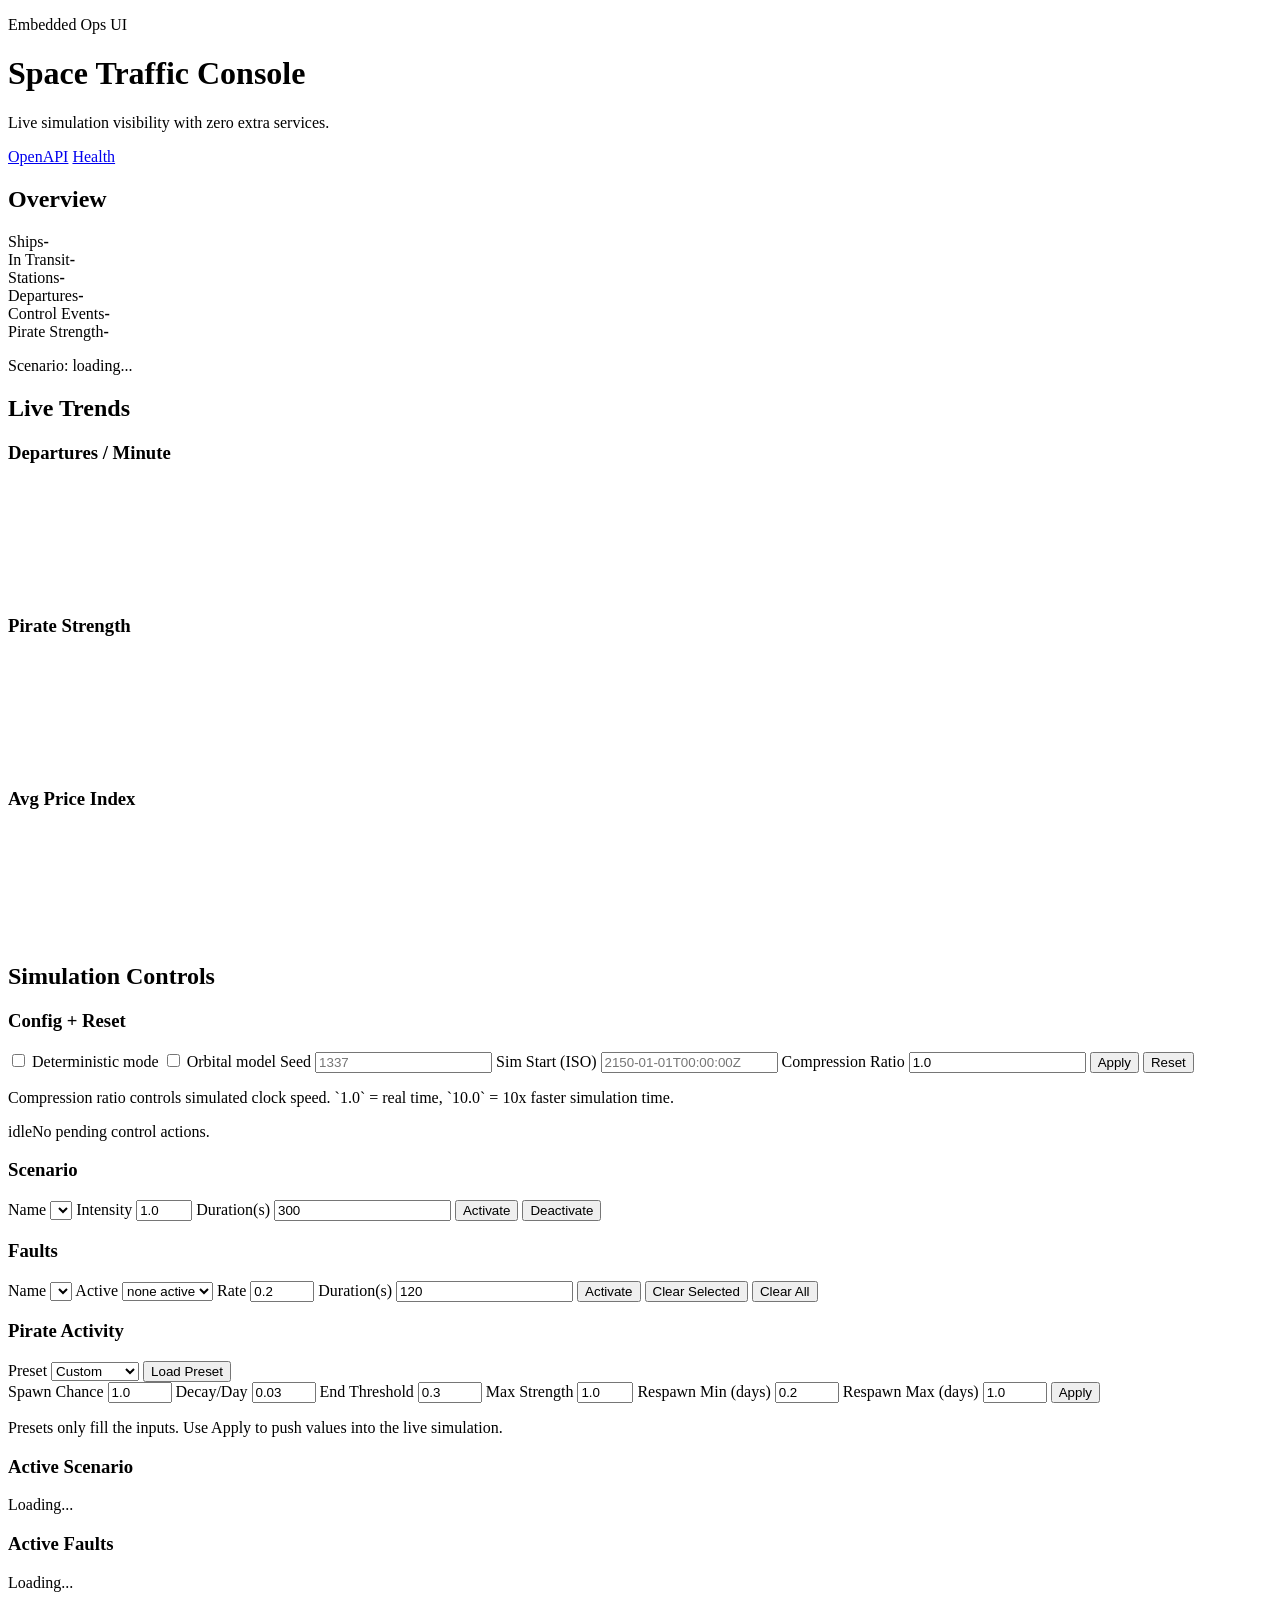
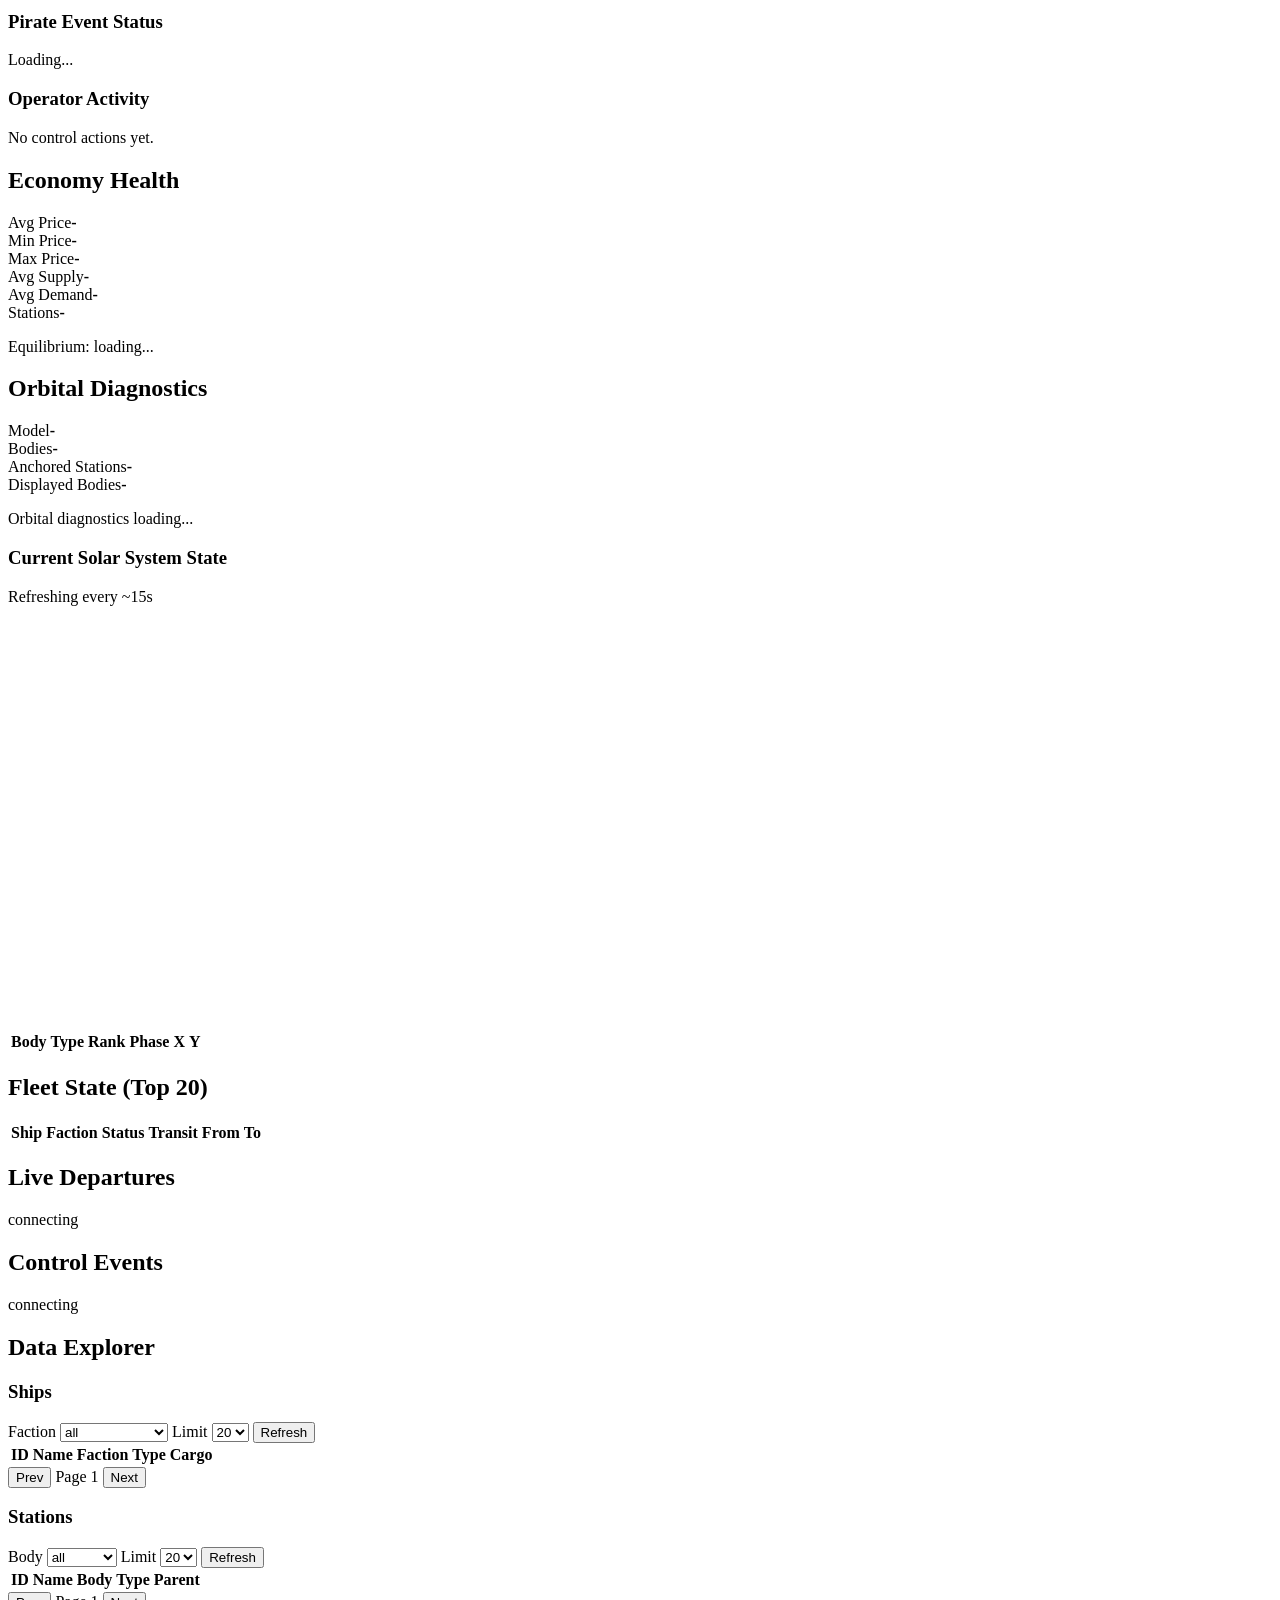
==== commit d14df51b: "runtime start/reset, adjutsable ephoch, and ui enhancements to support them" ====
--- a/src/space_traffic_api/templates/dashboard.html
+++ b/src/space_traffic_api/templates/dashboard.html
@@ -68,11 +68,12 @@
               <label class="check-label"><input type="checkbox" id="cfg-deterministic"> Deterministic mode</label>
               <label class="check-label"><input type="checkbox" id="cfg-orbital-model"> Orbital model</label>
               <label>Seed <input id="cfg-seed" type="number" placeholder="1337"></label>
-              <label>Time Scale <input id="cfg-time-scale" type="number" min="0.1" step="0.1" value="1.0"></label>
+              <label>Sim Start (ISO) <input id="cfg-start-time" type="text" placeholder="2150-01-01T00:00:00Z"></label>
+              <label>Compression Ratio <input id="cfg-time-scale" type="number" min="0.1" step="0.1" value="1.0"></label>
               <button class="btn" id="cfg-save">Apply</button>
               <button class="btn danger" id="ctl-reset">Reset</button>
             </div>
-            <p class="meta">Scale controls simulated clock speed. `1.0` = real time, `10.0` = 10x faster simulation time.</p>
+            <p class="meta">Compression ratio controls simulated clock speed. `1.0` = real time, `10.0` = 10x faster simulation time.</p>
             <p class="meta control-status-row"><span class="status-indicator idle" id="control-status">idle</span><span id="control-status-detail">No pending control actions.</span></p>
           </div>
 
